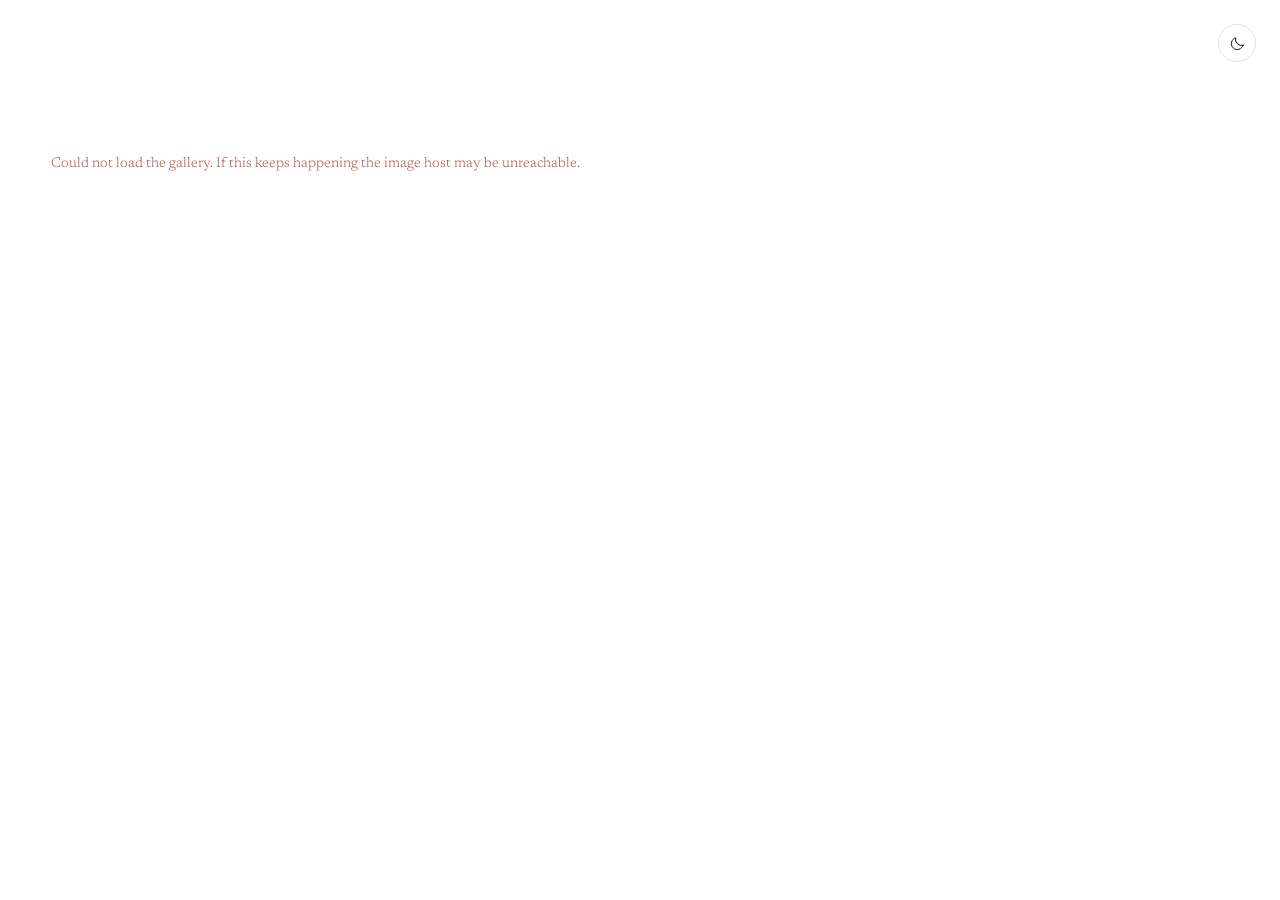
==== index.html @ a76a43a3 "Hide the album's back button while a photograph is open Both live in the top-left corner: the album'" ====
<!doctype html>
<html lang="en">
<head>
<meta charset="utf-8">
<meta name="viewport" content="width=device-width, initial-scale=1, viewport-fit=cover">
<title>Portfolio</title>
<meta name="description" content="Photographs at full resolution. Zoom in.">

<meta property="og:title" content="Portfolio">
<meta property="og:description" content="Photographs at full resolution. Zoom in.">
<meta property="og:type" content="website">

<link rel="preconnect" href="https://pub-9775c4eec7a34ee9bedf8364e574d557.r2.dev" crossorigin>
<link rel="preconnect" href="https://fonts.googleapis.com">
<link rel="preconnect" href="https://fonts.gstatic.com" crossorigin>
<link rel="stylesheet" href="https://fonts.googleapis.com/css2?family=Newsreader:ital,opsz,wght@0,6..72,300;0,6..72,400;0,6..72,500;1,6..72,300&display=swap">

<link rel="stylesheet" href="assets/style.css?v=27">

<script>
  // Runs before first paint, so no saved choice ever flashes the wrong theme.
  // Resolving the system preference here too means the stylesheet needs only
  // one dark block instead of one for the media query and one for the toggle.
  (function () {
    var saved = null;
    try { saved = localStorage.getItem("theme"); } catch (e) { /* private mode */ }
    document.documentElement.dataset.theme =
      (saved === "dark" || saved === "light") ? saved
      : (window.matchMedia("(prefers-color-scheme: dark)").matches ? "dark" : "light");
  })();
</script>

<!-- Every module URL is versioned in this one place. Bump the number here and
     in the stylesheet link above whenever you edit either, or GitHub Pages
     will keep serving the cached copy for about ten minutes. -->
<script type="importmap">
{
  "imports": {
    "app/manifest": "./assets/modules/manifest.js?v=27",
    "app/theme":    "./assets/modules/theme.js?v=27",
    "app/grid":     "./assets/modules/grid.js?v=27",
    "app/viewer":   "./assets/modules/viewer.js?v=27",
    "app/lightbox": "./assets/modules/lightbox.js?v=27"
  }
}
</script>
</head>
<body>

<button class="theme-toggle" id="theme-toggle" aria-label="Switch between light and dark">
  <svg class="moon" viewBox="0 0 24 24" width="17" height="17" aria-hidden="true">
    <path d="M20 14.5A8.5 8.5 0 0 1 9.5 4a8.5 8.5 0 1 0 10.5 10.5z"
          fill="none" stroke="currentColor" stroke-width="1.4"
          stroke-linecap="round" stroke-linejoin="round"/>
  </svg>
  <svg class="sun" viewBox="0 0 24 24" width="17" height="17" aria-hidden="true">
    <circle cx="12" cy="12" r="4" fill="none" stroke="currentColor" stroke-width="1.4"/>
    <path d="M12 2.5v2M12 19.5v2M2.5 12h2M19.5 12h2M5.2 5.2l1.4 1.4M17.4 17.4l1.4 1.4M18.8 5.2l-1.4 1.4M6.6 17.4l-1.4 1.4"
          stroke="currentColor" stroke-width="1.4" stroke-linecap="round"/>
  </svg>
</button>

<button class="back" id="back" aria-label="All photographs" hidden>
  <svg viewBox="0 0 24 24" width="18" height="18" aria-hidden="true">
    <path d="M15 5l-7 7 7 7" fill="none" stroke="currentColor" stroke-width="1.5"
          stroke-linecap="round" stroke-linejoin="round"/>
  </svg>
</button>

<main>
  <div id="grid" class="grid" role="list"></div>

  <p id="status" class="status">Loading…</p>
</main>

<!-- The lightbox sits above the gallery, which stays in the DOM and gets
     blurred behind it. -->
<div id="lightbox" class="lightbox" hidden>
  <div class="lightbox-scrim"></div>

  <button class="close" id="close" aria-label="Back to gallery">
    <svg viewBox="0 0 24 24" width="18" height="18" aria-hidden="true">
      <path d="M15 5l-7 7 7 7" fill="none" stroke="currentColor" stroke-width="1.5"
            stroke-linecap="round" stroke-linejoin="round"/>
    </svg>
  </button>

  <button class="nav prev" id="prev" aria-label="Previous photo">
    <svg viewBox="0 0 24 24" width="22" height="22" aria-hidden="true">
      <path d="M15 5l-7 7 7 7" fill="none" stroke="currentColor" stroke-width="1.25"
            stroke-linecap="round" stroke-linejoin="round"/>
    </svg>
  </button>
  <button class="nav next" id="next" aria-label="Next photo">
    <svg viewBox="0 0 24 24" width="22" height="22" aria-hidden="true">
      <path d="M9 5l7 7-7 7" fill="none" stroke="currentColor" stroke-width="1.25"
            stroke-linecap="round" stroke-linejoin="round"/>
    </svg>
  </button>

  <div class="stage" id="stage">
    <!-- image and plate are one unit, sized together, so the plate is always
         exactly as wide as the photograph above it -->
    <figure class="card" id="card">
      <div class="frame" id="frame">
        <!-- the tiny placeholder shows instantly; OpenSeadragon draws over it -->
        <img class="placeholder" id="placeholder" alt="" aria-hidden="true">
        <div class="viewer" id="viewer"></div>
      </div>

      <figcaption class="plate" id="plate">
        <div class="plate-text">
          <span class="plate-body" id="m-camera"></span>
          <span class="plate-spec" id="m-spec"></span>
        </div>
        <div class="plate-mark" id="m-mark"></div>
      </figcaption>
    </figure>
  </div>
</div>

<script src="assets/openseadragon.min.js" defer></script>
<script type="module" src="assets/app.js?v=27"></script>
</body>
</html>
---- assets/style.css ----
/* ---------------------------------------------------------------------------
   Two palettes. Dark is true black, which is what OLED phones actually turn
   off pixels for. Light is warm paper rather than inverted dark, so the
   gallery reads like white walls instead of a UI with the lights flipped.

   The inline script in <head> resolves the system preference before first
   paint and writes the answer to data-theme, so there is exactly one dark
   block here rather than one for the media query and one for the toggle.
   --------------------------------------------------------------------------- */

:root {
  --ground:    #FFFFFF;
  --raised:    #F4F3F1;
  --hairline:  #E3E0DB;
  --text:      #14120F;
  --muted:     #6E6862;
  --safelight: #B04A33;
  --scrim:     rgba(255, 255, 255, .78);
  --chip:      rgba(255, 255, 255, .72);
  --shade:     0.97;      /* resting brightness on thumbnails */

  /* a lifted tile casts a real shadow on paper */
  --tile-shadow: 0 12px 28px rgba(20, 18, 15, .16), 0 3px 8px rgba(20, 18, 15, .10);

  /* The card deliberately inverts against the page -- a dark mat on a light
     ground, a white one on black. It reads like a mounted print, so the
     plate's text has to invert with it. */
  --card-bg:     #0A0A0A;
  --card-text:   #F5F3F0;
  --card-muted:  #8C8C8C;
  --card-shadow: 0 2px 6px rgba(0,0,0,.18), 0 18px 50px rgba(0,0,0,.26);
  --mat: clamp(10px, 1.1vw, 16px);   /* border around the photograph */

  --serif: "Newsreader", ui-serif, Georgia, "Times New Roman", serif;

  --gap: 14px;
  --row: 300px;          /* target row height in the justified grid */
  --pad: clamp(20px, 4vw, 56px);
  --radius: 6px;
  --ease: cubic-bezier(.22, .61, .36, 1);

  color-scheme: light;
}

:root[data-theme="dark"] {
  --ground:    #000000;
  --raised:    #0D0D0D;
  --hairline:  #262626;
  --text:      #F5F3F0;
  --muted:     #8C8C8C;
  --safelight: #C4553D;
  --scrim:     rgba(0, 0, 0, .78);
  --chip:      rgba(0, 0, 0, .55);
  --shade:     0.92;

  /* a shadow is invisible on true black, so the lift is carried by a hairline
     of light around the tile instead */
  --tile-shadow: 0 14px 34px rgba(0, 0, 0, .75), 0 0 0 1px rgba(255, 255, 255, .09);

  --card-bg:     #FFFFFF;
  --card-text:   #14120F;
  --card-muted:  #6E6862;
  /* the lightbox scrim is not pure black, so a soft shadow still reads */
  --card-shadow: 0 2px 10px rgba(0,0,0,.6), 0 22px 60px rgba(0,0,0,.7);

  color-scheme: dark;
}

/* only after the first paint, so switching does not flash the whole page */
:root.theme-ready body,
:root.theme-ready .lightbox-scrim,
:root.theme-ready .tile img {
  transition: background-color .35s ease, color .35s ease, filter .35s ease;
}

* { box-sizing: border-box; }

html {
  -webkit-text-size-adjust: 100%;
  /* reserve the scrollbar so opening the lightbox, which locks scrolling,
     cannot shift the page sideways underneath it */
  scrollbar-gutter: stable;
}

body {
  margin: 0;
  background: var(--ground);
  color: var(--text);
  font-family: var(--serif);
  font-weight: 300;
  font-size: 17px;
  line-height: 1.5;
  -webkit-font-smoothing: antialiased;
  font-variant-numeric: tabular-nums;
}

body.lightbox-open { overflow: hidden; }


/* --- justified grid ------------------------------------------------------
   Each tile grows in proportion to its aspect ratio, so a row fills the width
   exactly and every photograph keeps its true shape.

   Both the basis and the grow factor scale with --ar, which is what makes the
   row justify honestly. Growing every tile by the same amount instead would
   widen a narrow photograph far more, in proportion, than a wide one, and
   leave object-fit to crop away the difference.
   ------------------------------------------------------------------------- */

.grid {
  display: flex;
  flex-wrap: wrap;
  align-items: flex-start;
  gap: var(--gap);
  padding: var(--pad);
  max-width: 1700px;
  margin: 0 auto;
}

.tile {
  --ar: 1.5;             /* replaced per tile from the manifest */
  position: relative;
  display: block;
  padding: 0;
  border: 0;
  background: var(--raised);
  cursor: pointer;
  overflow: hidden;
  border-radius: var(--radius);

  flex-grow: var(--ar);
  flex-shrink: 1;
  flex-basis: calc(var(--ar) * var(--row));
  aspect-ratio: var(--ar);
  max-width: 100%;       /* stop a lone wide photo stretching to absurd width */

  transition: transform .28s var(--ease), box-shadow .28s var(--ease);
}

/* keeps the final row from stretching its items across the full width */
.grid::after {
  content: "";
  flex-grow: 999999;
  height: 0;
}

.tile img {
  display: block;
  width: 100%;
  height: 100%;
  object-fit: cover;
  /* the tiny placeholder sits underneath until the thumbnail decodes */
  background-size: cover;
  background-position: center;
  opacity: 0;
  transition: opacity .5s ease, filter .5s ease;
  filter: brightness(var(--shade));
}

.tile img.ready { opacity: 1; }

/* lift and bloom */
@media (hover: hover) {
  .tile:hover {
    transform: translateY(-4px);
    box-shadow: var(--tile-shadow);
  }
  .tile:hover img { filter: brightness(1); }
}

.tile:active { transform: translateY(-1px); }

.tile:focus-visible {
  outline: 2px solid var(--safelight);
  outline-offset: 3px;
}


/* --- album tiles ---------------------------------------------------------
   An album sits in the same grid as a photograph, distinguished only by its
   name in the corner and a slight darkening so the label stays readable.
   ------------------------------------------------------------------------- */

.tile.album::after {
  content: "";
  position: absolute;
  inset: 0;
  background: linear-gradient(
    to bottom,
    rgba(0,0,0,.45) 0%,
    rgba(0,0,0,.12) 38%,
    rgba(0,0,0,0) 70%
  );
  pointer-events: none;
  transition: opacity .35s ease;
}

@media (hover: hover) {
  .tile.album:hover::after { opacity: .75; }
}

.album-label {
  position: absolute;
  top: 0; left: 0;
  z-index: 2;
  padding: 12px 16px;
  display: flex;
  align-items: baseline;
  gap: 9px;
  color: #fff;
  text-shadow: 0 1px 12px rgba(0,0,0,.5);
  pointer-events: none;
}

.album-name {
  font-size: clamp(17px, 2vw, 22px);
  font-weight: 400;
  letter-spacing: -0.01em;
}

.album-count {
  font-size: 13px;
  opacity: .78;
  font-variant-numeric: tabular-nums;
}


/* --- fixed chrome --------------------------------------------------------
   A way out of an album, and the theme toggle. No headings: the album's name
   is already on the tile you clicked.
   ------------------------------------------------------------------------- */

.back,
.theme-toggle {
  position: fixed;
  top: clamp(14px, 2.4vw, 24px);
  z-index: 60;
  width: 38px;
  height: 38px;
  display: grid;
  place-items: center;
  border-radius: 999px;
  border: 1px solid var(--hairline);
  background: var(--chip);
  color: var(--text);
  cursor: pointer;
  -webkit-backdrop-filter: blur(10px);
  backdrop-filter: blur(10px);
  transition: border-color .2s ease, color .2s ease;
}

.back { left: clamp(14px, 2.4vw, 24px); }
.theme-toggle { right: clamp(14px, 2.4vw, 24px); }

.back[hidden] { display: none; }

/* The lightbox has its own way out, in the same corner. Two chevrons stacked
   on each other is just the album's back button showing through. */
body.lightbox-open .back { display: none; }

.back:hover,
.theme-toggle:hover { border-color: var(--muted); }

.back:focus-visible,
.theme-toggle:focus-visible {
  outline: 2px solid var(--safelight);
  outline-offset: 2px;
}

/* one icon per theme; only the relevant one is shown */
.theme-toggle .sun { display: none; }
:root[data-theme="dark"] .theme-toggle .sun  { display: block; }
:root[data-theme="dark"] .theme-toggle .moon { display: none; }


/* On a phone a justified row has no room to justify. One photograph per row,
   full width, each keeping its true aspect ratio. */
@media (max-width: 640px) {
  :root { --gap: 10px; }

  .grid { display: block; }

  .tile {
    width: 100%;
    margin-bottom: var(--gap);
  }
}


/* --- status -------------------------------------------------------------- */

.status {
  padding: var(--pad);
  max-width: 1700px;
  margin: 0 auto;
  color: var(--muted);
  font-size: 14px;
}

.status[hidden] { display: none; }
.status.error { color: var(--safelight); }


/* --- lightbox ------------------------------------------------------------
   Opens over the live gallery, which is blurred in place. That keeps the two
   views feeling like one space instead of a photo floating on a copy of itself.
   ------------------------------------------------------------------------- */

.lightbox {
  position: fixed;
  inset: 0;
  z-index: 50;
  display: grid;
  /* minmax(0,1fr), not 1fr: a grid track defaults to min-content, which would
     let an oversized card widen the stage instead of being clipped by it */
  grid-template-columns: minmax(0, 1fr);
  grid-template-rows: minmax(0, 1fr);
  opacity: 0;
  transition: opacity .28s ease;
}

.lightbox[hidden] { display: none; }
.lightbox.open { opacity: 1; }

.lightbox-scrim {
  position: absolute;
  inset: 0;
  background: var(--scrim);
  -webkit-backdrop-filter: blur(28px) saturate(0.7);
  backdrop-filter: blur(28px) saturate(0.7);
}

.stage {
  position: relative;
  margin: 0;
  min-width: 0;      /* both needed, or the card can widen its own container */
  min-height: 0;
  overflow: hidden;
  display: grid;
  place-items: center;
  padding: clamp(14px, 4vh, 48px) clamp(14px, 5vw, 84px);
}

/* Image and plate as one object. Its size is set in JS from the photograph's
   aspect ratio, so the plate is always exactly as wide as the image. */
.card {
  position: relative;
  margin: 0;
  display: flex;
  flex-direction: column;
  background: var(--card-bg);
  border-radius: var(--radius);
  /* the mat runs all the way around the photograph; the plate below adds the
     heavier bottom edge that makes it read as a mounted print */
  padding: var(--mat) var(--mat) 0;
  max-width: 100%;
  max-height: 100%;
  /* the card takes each photograph's shape, so stepping between a portrait
     and a landscape changes its proportions -- animate that instead of
     snapping, or every step through the gallery reads as a glitch */
  transition: width .34s var(--ease),
              height .34s var(--ease),
              box-shadow .35s ease;
  box-shadow: var(--card-shadow);
}

/* No animation on a fresh open: there is no previous shape to move from, and
   when the view transition is doing the morph this would fight it. */
.card.instant { transition: none; }

.frame {
  position: relative;
  flex: 1 1 auto;
  min-height: 0;
  overflow: hidden;
  border-radius: calc(var(--radius) - 2px);
}

.placeholder {
  position: absolute;
  inset: 0;
  width: 100%;
  height: 100%;
  object-fit: cover;
  filter: blur(18px);
  transform: scale(1.04);
  opacity: 1;
  transition: opacity .45s ease .1s;
  pointer-events: none;
}

.placeholder.hidden { opacity: 0; }

.viewer {
  position: absolute;
  inset: 0;
  opacity: 0;
  transition: opacity .4s ease;
}

.viewer.ready { opacity: 1; }

/* while a new photograph is being opened the old canvas is stale, so hide it
   rather than letting it flash under the incoming blur */
.lightbox.swapping .viewer { opacity: 0; transition: none; }


/* --- the plate ------------------------------------------------------------
   Attached to the underside of the photograph, like the caption card under a
   framed print.
   ------------------------------------------------------------------------- */

.plate {
  flex: 0 0 auto;
  display: flex;
  align-items: center;
  justify-content: space-between;
  gap: 20px;
  padding: 12px 0 calc(var(--mat) + 2px);
  background: var(--card-bg);
}

.plate-text {
  display: flex;
  flex-direction: column;
  min-width: 0;
  gap: 2px;
}

/* camera maker + model, bold */
.plate-body {
  font-size: 15px;
  font-weight: 500;
  letter-spacing: -0.005em;
  color: var(--card-text);
  white-space: nowrap;
  overflow: hidden;
  text-overflow: ellipsis;
}

/* lens, focal length, aperture, shutter, ISO -- quieter */
.plate-spec {
  display: flex;
  flex-wrap: wrap;
  gap: 0 10px;
  font-size: 12.5px;
  color: var(--card-muted);
}

/* the maker's mark, right. Empty unless a matching SVG is in assets/logos/. */
.plate-mark {
  flex: 0 0 auto;
  display: flex;
  align-items: center;
  color: var(--card-text);
}

.plate-mark img {
  display: block;
  height: 17px;
  width: auto;
  max-width: 120px;
  object-fit: contain;
}

@media (max-width: 560px) {
  .plate { gap: 12px; }
  .plate-body { font-size: 13.5px; }
  .plate-spec { font-size: 11.5px; gap: 0 8px; }
  .plate-mark img { height: 14px; }
}


/* --- controls ------------------------------------------------------------ */

.close, .nav {
  position: absolute;
  z-index: 3;
  display: grid;
  place-items: center;
  background: var(--chip);
  color: var(--text);
  border: 1px solid var(--hairline);
  border-radius: 999px;
  cursor: pointer;
  transition: opacity .3s ease, background .2s ease, border-color .2s ease;
  -webkit-backdrop-filter: blur(10px);
  backdrop-filter: blur(10px);
}

.close:hover, .nav:hover {
  background: var(--raised);
  border-color: var(--muted);
}

.close:focus-visible, .nav:focus-visible {
  outline: 2px solid var(--safelight);
  outline-offset: 2px;
}

.close {
  top: clamp(14px, 3vh, 26px);
  left: clamp(14px, 3vw, 26px);
  width: 40px; height: 40px;
}

.nav {
  top: 50%;
  transform: translateY(-50%);
  width: 46px; height: 46px;
}

.nav.prev { left: clamp(10px, 2vw, 22px); }
.nav.next { right: clamp(10px, 2vw, 22px); }
.nav[disabled] { opacity: 0; pointer-events: none; }

/* the chrome gets out of the way while the photograph is being moved around */
.lightbox.interacting .close,
.lightbox.interacting .nav {
  opacity: 0;
  pointer-events: none;
}

@media (max-width: 620px) {
  .nav { display: none; }   /* swipe instead */
}


/* --- the open/close morph ------------------------------------------------
   The thumbnail and the card's frame share one view-transition name, so the
   browser animates them as a single object moving between the two. Browsers
   without the API simply get the fade, which is why nothing here is required
   for the lightbox to work.
   ------------------------------------------------------------------------- */

::view-transition-group(photo) {
  animation-duration: .42s;
  animation-timing-function: var(--ease);
}

/* the thumbnail and the frame hold the same aspect ratio, so filling the
   morphing box keeps the photograph from squashing on the way across */
::view-transition-old(photo),
::view-transition-new(photo) {
  height: 100%;
  width: 100%;
  object-fit: cover;
}


@media (prefers-reduced-motion: reduce) {
  *, *::before, *::after {
    animation-duration: .01ms !important;
    transition-duration: .01ms !important;
  }
  .tile:hover { transform: none; }
}
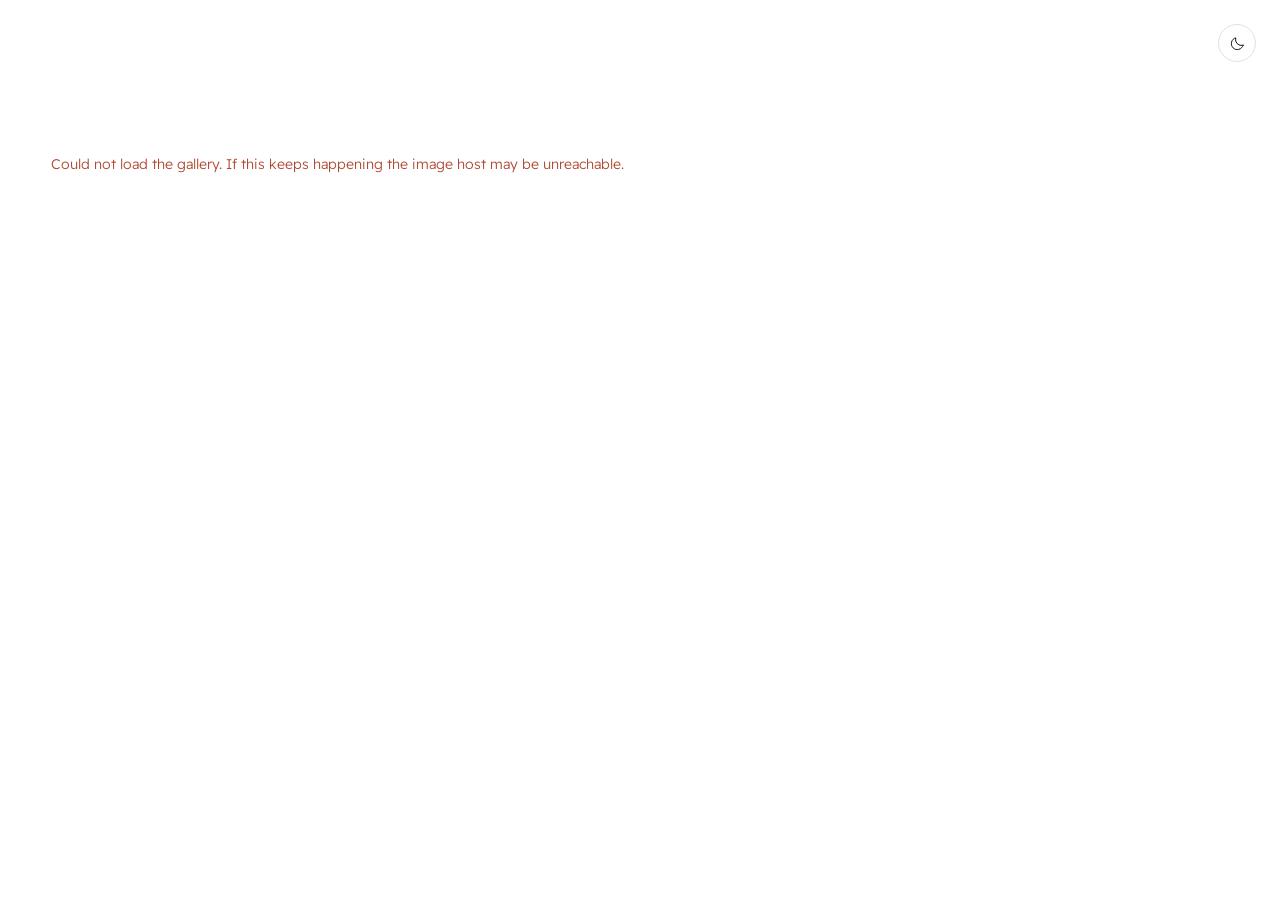
==== commit fd0bcdce: "Rebuild the plate around the settings, and set the site in Readex Pro The photograph now runs to the" ====
--- a/index.html
+++ b/index.html
@@ -13,9 +13,9 @@
 <link rel="preconnect" href="https://pub-9775c4eec7a34ee9bedf8364e574d557.r2.dev" crossorigin>
 <link rel="preconnect" href="https://fonts.googleapis.com">
 <link rel="preconnect" href="https://fonts.gstatic.com" crossorigin>
-<link rel="stylesheet" href="https://fonts.googleapis.com/css2?family=Newsreader:ital,opsz,wght@0,6..72,300;0,6..72,400;0,6..72,500;1,6..72,300&display=swap">
+<link rel="stylesheet" href="https://fonts.googleapis.com/css2?family=Readex+Pro:wght@300;400;500;600&display=swap">
 
-<link rel="stylesheet" href="assets/style.css?v=27">
+<link rel="stylesheet" href="assets/style.css?v=28">
 
 <script>
   // Runs before first paint, so no saved choice ever flashes the wrong theme.
@@ -31,16 +31,19 @@
 </script>
 
 <!-- Every module URL is versioned in this one place. Bump the number here and
-     in the stylesheet link above whenever you edit either, or GitHub Pages
-     will keep serving the cached copy for about ten minutes. -->
+     in the stylesheet link above whenever you change the CSS or any of the JS.
+     It does not publish anything sooner -- Pages caches this file for ten
+     minutes too, so nobody sees a new number until then. What it buys is that
+     the assets can never be staler than the HTML pointing at them: bumping
+     makes them URLs the browser has no copy of, so the two arrive as a set. -->
 <script type="importmap">
 {
   "imports": {
-    "app/manifest": "./assets/modules/manifest.js?v=27",
-    "app/theme":    "./assets/modules/theme.js?v=27",
-    "app/grid":     "./assets/modules/grid.js?v=27",
-    "app/viewer":   "./assets/modules/viewer.js?v=27",
-    "app/lightbox": "./assets/modules/lightbox.js?v=27"
+    "app/manifest": "./assets/modules/manifest.js?v=28",
+    "app/theme":    "./assets/modules/theme.js?v=28",
+    "app/grid":     "./assets/modules/grid.js?v=28",
+    "app/viewer":   "./assets/modules/viewer.js?v=28",
+    "app/lightbox": "./assets/modules/lightbox.js?v=28"
   }
 }
 </script>
@@ -108,18 +111,20 @@
         <div class="viewer" id="viewer"></div>
       </div>
 
+      <!-- everything sits to the right: the maker's mark, then the settings
+           with the date beneath them -->
       <figcaption class="plate" id="plate">
+        <div class="plate-mark" id="m-mark"></div>
         <div class="plate-text">
-          <span class="plate-body" id="m-camera"></span>
           <span class="plate-spec" id="m-spec"></span>
+          <span class="plate-date" id="m-date"></span>
         </div>
-        <div class="plate-mark" id="m-mark"></div>
       </figcaption>
     </figure>
   </div>
 </div>
 
 <script src="assets/openseadragon.min.js" defer></script>
-<script type="module" src="assets/app.js?v=27"></script>
+<script type="module" src="assets/app.js?v=28"></script>
 </body>
 </html>
--- a/assets/style.css
+++ b/assets/style.css
@@ -29,14 +29,14 @@
   --card-text:   #F5F3F0;
   --card-muted:  #8C8C8C;
   --card-shadow: 0 2px 6px rgba(0,0,0,.18), 0 18px 50px rgba(0,0,0,.26);
-  --mat: clamp(10px, 1.1vw, 16px);   /* border around the photograph */
-
-  --serif: "Newsreader", ui-serif, Georgia, "Times New Roman", serif;
+
+  --sans: "Readex Pro", ui-sans-serif, system-ui, "Segoe UI", sans-serif;
 
   --gap: 14px;
   --row: 300px;          /* target row height in the justified grid */
   --pad: clamp(20px, 4vw, 56px);
-  --radius: 6px;
+  --radius: 6px;        /* grid tiles */
+  --card-radius: 12px;  /* the open card, which is much larger */
   --ease: cubic-bezier(.22, .61, .36, 1);
 
   color-scheme: light;
@@ -86,7 +86,7 @@
   margin: 0;
   background: var(--ground);
   color: var(--text);
-  font-family: var(--serif);
+  font-family: var(--sans);
   font-weight: 300;
   font-size: 17px;
   line-height: 1.5;
@@ -349,10 +349,12 @@
   display: flex;
   flex-direction: column;
   background: var(--card-bg);
-  border-radius: var(--radius);
-  /* the mat runs all the way around the photograph; the plate below adds the
-     heavier bottom edge that makes it read as a mounted print */
-  padding: var(--mat) var(--mat) 0;
+  border-radius: var(--card-radius);
+  /* The photograph runs edge to edge; the plate underneath is the only border
+     it gets. Clipping here rounds the top of the photograph to match the card,
+     so the frame needs no radius of its own. */
+  overflow: hidden;
+  padding: 0;
   max-width: 100%;
   max-height: 100%;
   /* the card takes each photograph's shape, so stepping between a portrait
@@ -373,7 +375,6 @@
   flex: 1 1 auto;
   min-height: 0;
   overflow: hidden;
-  border-radius: calc(var(--radius) - 2px);
 }
 
 .placeholder {
@@ -406,68 +407,73 @@
 
 
 /* --- the plate ------------------------------------------------------------
-   Attached to the underside of the photograph, like the caption card under a
-   framed print.
+   The only border the photograph gets. Everything sits to the right: the
+   maker's mark, then the settings with the date beneath them.
    ------------------------------------------------------------------------- */
 
 .plate {
   flex: 0 0 auto;
   display: flex;
   align-items: center;
-  justify-content: space-between;
-  gap: 20px;
-  padding: 12px 0 calc(var(--mat) + 2px);
+  justify-content: flex-end;
+  gap: 14px;
+  padding: 13px 18px 15px;
   background: var(--card-bg);
 }
 
 .plate-text {
   display: flex;
   flex-direction: column;
+  align-items: flex-end;
   min-width: 0;
   gap: 2px;
 }
 
-/* camera maker + model, bold */
-.plate-body {
-  font-size: 15px;
+/* focal length, aperture, shutter, ISO */
+.plate-spec {
+  display: flex;
+  flex-wrap: wrap;
+  justify-content: flex-end;
+  gap: 0 9px;
+  font-size: 13.5px;
   font-weight: 500;
   letter-spacing: -0.005em;
   color: var(--card-text);
-  white-space: nowrap;
-  overflow: hidden;
-  text-overflow: ellipsis;
-}
-
-/* lens, focal length, aperture, shutter, ISO -- quieter */
-.plate-spec {
-  display: flex;
-  flex-wrap: wrap;
-  gap: 0 10px;
-  font-size: 12.5px;
+}
+
+.plate-date {
+  font-size: 12px;
+  font-weight: 400;
   color: var(--card-muted);
 }
 
-/* the maker's mark, right. Empty unless a matching SVG is in assets/logos/. */
+/* the maker's mark. Empty unless a matching SVG is in assets/logos/. */
 .plate-mark {
   flex: 0 0 auto;
   display: flex;
   align-items: center;
-  color: var(--card-text);
 }
 
 .plate-mark img {
   display: block;
-  height: 17px;
+  height: 14px;
   width: auto;
-  max-width: 120px;
+  max-width: 130px;
   object-fit: contain;
 }
 
+/* The card inverts against the page, so the mark that reads against it is the
+   opposite one: white artwork on the dark card of the light theme, black
+   artwork on the white card of the dark theme. Both are in the DOM, so the
+   toggle swaps them with no reload and no second request. */
+:root[data-theme="light"] .plate-mark .mark-on-light { display: none; }
+:root[data-theme="dark"]  .plate-mark .mark-on-dark  { display: none; }
+
 @media (max-width: 560px) {
-  .plate { gap: 12px; }
-  .plate-body { font-size: 13.5px; }
-  .plate-spec { font-size: 11.5px; gap: 0 8px; }
-  .plate-mark img { height: 14px; }
+  .plate { gap: 10px; padding: 10px 12px 12px; }
+  .plate-spec { font-size: 12px; gap: 0 7px; }
+  .plate-date { font-size: 11px; }
+  .plate-mark img { height: 12px; }
 }
 
 
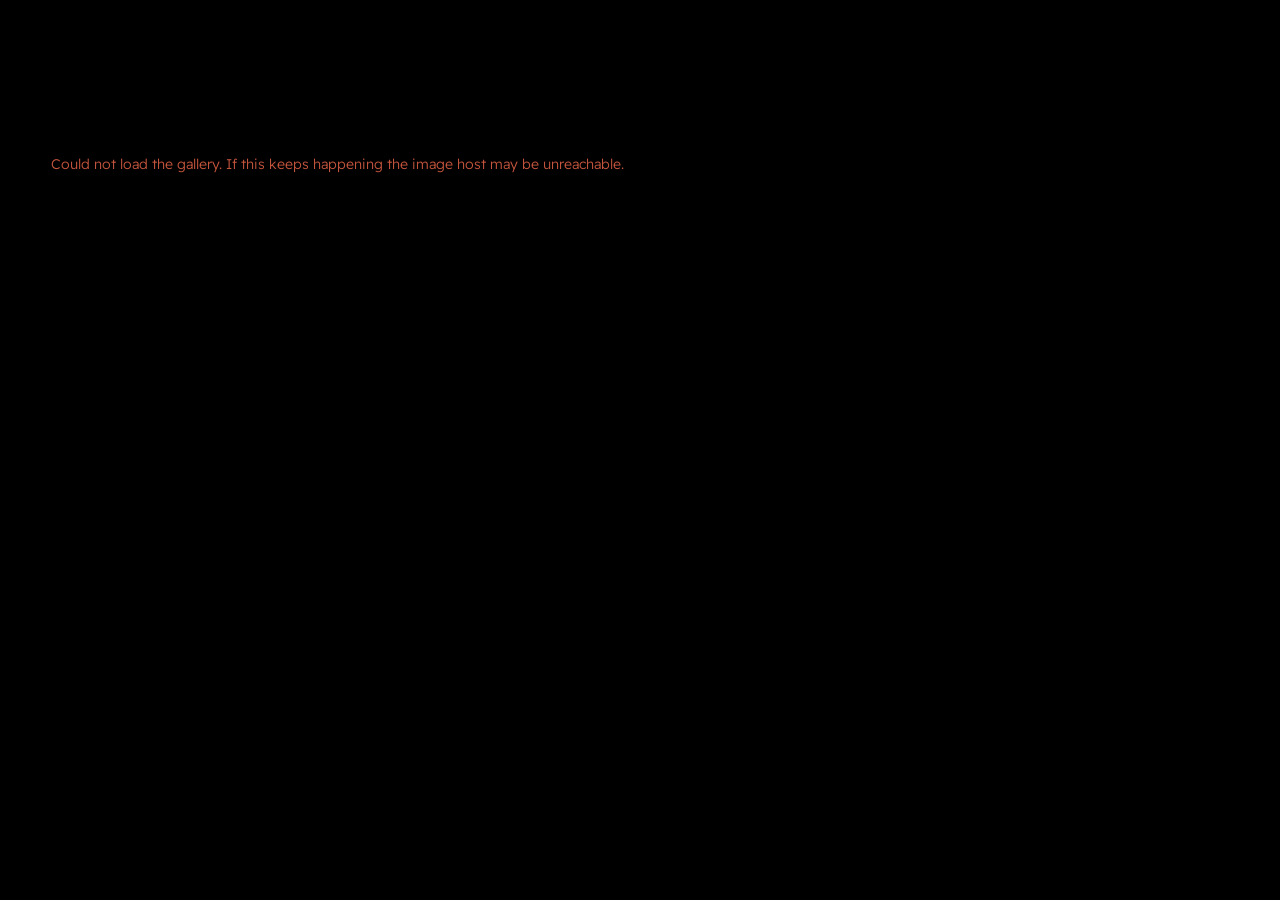
==== commit 6c012685: "Settle on one palette, and put the camera and lens back on the plate The page is black and the plate" ====
--- a/index.html
+++ b/index.html
@@ -15,20 +15,7 @@
 <link rel="preconnect" href="https://fonts.gstatic.com" crossorigin>
 <link rel="stylesheet" href="https://fonts.googleapis.com/css2?family=Readex+Pro:wght@300;400;500;600&display=swap">
 
-<link rel="stylesheet" href="assets/style.css?v=28">
-
-<script>
-  // Runs before first paint, so no saved choice ever flashes the wrong theme.
-  // Resolving the system preference here too means the stylesheet needs only
-  // one dark block instead of one for the media query and one for the toggle.
-  (function () {
-    var saved = null;
-    try { saved = localStorage.getItem("theme"); } catch (e) { /* private mode */ }
-    document.documentElement.dataset.theme =
-      (saved === "dark" || saved === "light") ? saved
-      : (window.matchMedia("(prefers-color-scheme: dark)").matches ? "dark" : "light");
-  })();
-</script>
+<link rel="stylesheet" href="assets/style.css?v=29">
 
 <!-- Every module URL is versioned in this one place. Bump the number here and
      in the stylesheet link above whenever you change the CSS or any of the JS.
@@ -39,29 +26,15 @@
 <script type="importmap">
 {
   "imports": {
-    "app/manifest": "./assets/modules/manifest.js?v=28",
-    "app/theme":    "./assets/modules/theme.js?v=28",
-    "app/grid":     "./assets/modules/grid.js?v=28",
-    "app/viewer":   "./assets/modules/viewer.js?v=28",
-    "app/lightbox": "./assets/modules/lightbox.js?v=28"
+    "app/manifest": "./assets/modules/manifest.js?v=29",
+    "app/grid":     "./assets/modules/grid.js?v=29",
+    "app/viewer":   "./assets/modules/viewer.js?v=29",
+    "app/lightbox": "./assets/modules/lightbox.js?v=29"
   }
 }
 </script>
 </head>
 <body>
-
-<button class="theme-toggle" id="theme-toggle" aria-label="Switch between light and dark">
-  <svg class="moon" viewBox="0 0 24 24" width="17" height="17" aria-hidden="true">
-    <path d="M20 14.5A8.5 8.5 0 0 1 9.5 4a8.5 8.5 0 1 0 10.5 10.5z"
-          fill="none" stroke="currentColor" stroke-width="1.4"
-          stroke-linecap="round" stroke-linejoin="round"/>
-  </svg>
-  <svg class="sun" viewBox="0 0 24 24" width="17" height="17" aria-hidden="true">
-    <circle cx="12" cy="12" r="4" fill="none" stroke="currentColor" stroke-width="1.4"/>
-    <path d="M12 2.5v2M12 19.5v2M2.5 12h2M19.5 12h2M5.2 5.2l1.4 1.4M17.4 17.4l1.4 1.4M18.8 5.2l-1.4 1.4M6.6 17.4l-1.4 1.4"
-          stroke="currentColor" stroke-width="1.4" stroke-linecap="round"/>
-  </svg>
-</button>
 
 <button class="back" id="back" aria-label="All photographs" hidden>
   <svg viewBox="0 0 24 24" width="18" height="18" aria-hidden="true">
@@ -111,13 +84,19 @@
         <div class="viewer" id="viewer"></div>
       </div>
 
-      <!-- everything sits to the right: the maker's mark, then the settings
-           with the date beneath them -->
+      <!-- camera and lens on the left; the maker's mark and the settings,
+           with the date beneath them, on the right -->
       <figcaption class="plate" id="plate">
-        <div class="plate-mark" id="m-mark"></div>
-        <div class="plate-text">
-          <span class="plate-spec" id="m-spec"></span>
-          <span class="plate-date" id="m-date"></span>
+        <div class="plate-left">
+          <span class="plate-camera" id="m-camera"></span>
+          <span class="plate-lens" id="m-lens"></span>
+        </div>
+        <div class="plate-right">
+          <div class="plate-mark" id="m-mark"></div>
+          <div class="plate-settings">
+            <span class="plate-spec" id="m-spec"></span>
+            <span class="plate-date" id="m-date"></span>
+          </div>
         </div>
       </figcaption>
     </figure>
@@ -125,6 +104,6 @@
 </div>
 
 <script src="assets/openseadragon.min.js" defer></script>
-<script type="module" src="assets/app.js?v=28"></script>
+<script type="module" src="assets/app.js?v=29"></script>
 </body>
 </html>
--- a/assets/style.css
+++ b/assets/style.css
@@ -1,48 +1,10 @@
 /* ---------------------------------------------------------------------------
-   Two palettes. Dark is true black, which is what OLED phones actually turn
-   off pixels for. Light is warm paper rather than inverted dark, so the
-   gallery reads like white walls instead of a UI with the lights flipped.
-
-   The inline script in <head> resolves the system preference before first
-   paint and writes the answer to data-theme, so there is exactly one dark
-   block here rather than one for the media query and one for the toggle.
+   One palette. The page is black, which is what OLED phones actually turn
+   pixels off for, and the plate under each photograph is a cool off-white --
+   the caption card under a framed print.
    --------------------------------------------------------------------------- */
 
 :root {
-  --ground:    #FFFFFF;
-  --raised:    #F4F3F1;
-  --hairline:  #E3E0DB;
-  --text:      #14120F;
-  --muted:     #6E6862;
-  --safelight: #B04A33;
-  --scrim:     rgba(255, 255, 255, .78);
-  --chip:      rgba(255, 255, 255, .72);
-  --shade:     0.97;      /* resting brightness on thumbnails */
-
-  /* a lifted tile casts a real shadow on paper */
-  --tile-shadow: 0 12px 28px rgba(20, 18, 15, .16), 0 3px 8px rgba(20, 18, 15, .10);
-
-  /* The card deliberately inverts against the page -- a dark mat on a light
-     ground, a white one on black. It reads like a mounted print, so the
-     plate's text has to invert with it. */
-  --card-bg:     #0A0A0A;
-  --card-text:   #F5F3F0;
-  --card-muted:  #8C8C8C;
-  --card-shadow: 0 2px 6px rgba(0,0,0,.18), 0 18px 50px rgba(0,0,0,.26);
-
-  --sans: "Readex Pro", ui-sans-serif, system-ui, "Segoe UI", sans-serif;
-
-  --gap: 14px;
-  --row: 300px;          /* target row height in the justified grid */
-  --pad: clamp(20px, 4vw, 56px);
-  --radius: 6px;        /* grid tiles */
-  --card-radius: 12px;  /* the open card, which is much larger */
-  --ease: cubic-bezier(.22, .61, .36, 1);
-
-  color-scheme: light;
-}
-
-:root[data-theme="dark"] {
   --ground:    #000000;
   --raised:    #0D0D0D;
   --hairline:  #262626;
@@ -51,29 +13,36 @@
   --safelight: #C4553D;
   --scrim:     rgba(0, 0, 0, .78);
   --chip:      rgba(0, 0, 0, .55);
-  --shade:     0.92;
-
-  /* a shadow is invisible on true black, so the lift is carried by a hairline
-     of light around the tile instead */
+  --shade:     0.92;      /* resting brightness on thumbnails */
+
+  /* a shadow is invisible on true black, so a lifted tile is carried by a
+     hairline of light around it instead */
   --tile-shadow: 0 14px 34px rgba(0, 0, 0, .75), 0 0 0 1px rgba(255, 255, 255, .09);
 
-  --card-bg:     #FFFFFF;
-  --card-text:   #14120F;
-  --card-muted:  #6E6862;
+  --card-bg:     #F4F6F8;   /* the plate: off-white, faintly cool */
+  --card-text:   #14171A;
+  --card-muted:  #6E7B8A;   /* the blue-grey the lens and date are set in */
   /* the lightbox scrim is not pure black, so a soft shadow still reads */
   --card-shadow: 0 2px 10px rgba(0,0,0,.6), 0 22px 60px rgba(0,0,0,.7);
 
+  --sans: "Readex Pro", ui-sans-serif, system-ui, "Segoe UI", sans-serif;
+
+  --gap: 14px;
+  --row: 300px;          /* target row height in the justified grid */
+  --pad: clamp(20px, 4vw, 56px);
+  --radius: 6px;        /* grid tiles */
+  --card-radius: 12px;  /* the open card, which is much larger */
+  --ease: cubic-bezier(.22, .61, .36, 1);
+
   color-scheme: dark;
 }
 
-/* only after the first paint, so switching does not flash the whole page */
-:root.theme-ready body,
-:root.theme-ready .lightbox-scrim,
-:root.theme-ready .tile img {
-  transition: background-color .35s ease, color .35s ease, filter .35s ease;
-}
-
 * { box-sizing: border-box; }
+
+/* Form controls do not inherit type from the page -- the UA stylesheet puts
+   its own Arial on them. Every tile is a button, so without this the album
+   labels sitting on them are the one place the site font never reached. */
+button { font: inherit; color: inherit; }
 
 html {
   -webkit-text-size-adjust: 100%;
@@ -226,14 +195,14 @@
 
 
 /* --- fixed chrome --------------------------------------------------------
-   A way out of an album, and the theme toggle. No headings: the album's name
-   is already on the tile you clicked.
+   The only thing pinned to the page: a way out of an album. No heading, the
+   album's name is already on the tile you clicked.
    ------------------------------------------------------------------------- */
 
-.back,
-.theme-toggle {
+.back {
   position: fixed;
   top: clamp(14px, 2.4vw, 24px);
+  left: clamp(14px, 2.4vw, 24px);
   z-index: 60;
   width: 38px;
   height: 38px;
@@ -249,28 +218,18 @@
   transition: border-color .2s ease, color .2s ease;
 }
 
-.back { left: clamp(14px, 2.4vw, 24px); }
-.theme-toggle { right: clamp(14px, 2.4vw, 24px); }
-
 .back[hidden] { display: none; }
 
 /* The lightbox has its own way out, in the same corner. Two chevrons stacked
    on each other is just the album's back button showing through. */
 body.lightbox-open .back { display: none; }
 
-.back:hover,
-.theme-toggle:hover { border-color: var(--muted); }
-
-.back:focus-visible,
-.theme-toggle:focus-visible {
+.back:hover { border-color: var(--muted); }
+
+.back:focus-visible {
   outline: 2px solid var(--safelight);
   outline-offset: 2px;
 }
-
-/* one icon per theme; only the relevant one is shown */
-.theme-toggle .sun { display: none; }
-:root[data-theme="dark"] .theme-toggle .sun  { display: block; }
-:root[data-theme="dark"] .theme-toggle .moon { display: none; }
 
 
 /* On a phone a justified row has no room to justify. One photograph per row,
@@ -407,26 +366,63 @@
 
 
 /* --- the plate ------------------------------------------------------------
-   The only border the photograph gets. Everything sits to the right: the
-   maker's mark, then the settings with the date beneath them.
+   The only border the photograph gets. Camera and lens on the left, then the
+   maker's mark and the settings with the date beneath them on the right.
    ------------------------------------------------------------------------- */
 
 .plate {
   flex: 0 0 auto;
   display: flex;
+  /* Plain wrapping rather than a breakpoint. The space here is the
+     card's width, not the window's -- a portrait photograph on a wide
+     screen still makes a narrow card -- and unlike a container query
+     this resolves during the same layout that sizeCard() forces when
+     it measures the plate, so the card cannot be sized against a
+     height the plate is about to stop having. */
+  flex-wrap: wrap;
   align-items: center;
-  justify-content: flex-end;
-  gap: 14px;
-  padding: 13px 18px 15px;
+  gap: 6px 20px;
+  padding: 12px 18px 14px;
   background: var(--card-bg);
 }
 
-.plate-text {
+.plate-left,
+.plate-settings {
   display: flex;
   flex-direction: column;
-  align-items: flex-end;
   min-width: 0;
   gap: 2px;
+}
+
+.plate-settings { align-items: flex-end; }
+
+/* the mark sits between the two, against the settings it belongs to */
+.plate-right {
+  margin-left: auto;
+  display: flex;
+  align-items: center;
+  gap: 14px;
+  min-width: 0;
+}
+
+/* camera maker and model */
+.plate-camera {
+  font-size: 16px;
+  font-weight: 600;
+  letter-spacing: -0.01em;
+  color: var(--card-text);
+  white-space: nowrap;
+  overflow: hidden;
+  text-overflow: ellipsis;
+}
+
+.plate-lens {
+  font-size: 13px;
+  font-weight: 400;
+  color: var(--card-muted);
+  white-space: nowrap;
+  overflow: hidden;
+  text-overflow: ellipsis;
 }
 
 /* focal length, aperture, shutter, ISO */
@@ -439,15 +435,18 @@
   font-weight: 500;
   letter-spacing: -0.005em;
   color: var(--card-text);
+  white-space: nowrap;
 }
 
 .plate-date {
   font-size: 12px;
   font-weight: 400;
   color: var(--card-muted);
-}
-
-/* the maker's mark. Empty unless a matching SVG is in assets/logos/. */
+  white-space: nowrap;
+}
+
+/* the maker's mark. Empty unless a matching SVG is in assets/logos/. The
+   plate is always light, so the artwork is always the dark one. */
 .plate-mark {
   flex: 0 0 auto;
   display: flex;
@@ -462,18 +461,18 @@
   object-fit: contain;
 }
 
-/* The card inverts against the page, so the mark that reads against it is the
-   opposite one: white artwork on the dark card of the light theme, black
-   artwork on the white card of the dark theme. Both are in the DOM, so the
-   toggle swaps them with no reload and no second request. */
-:root[data-theme="light"] .plate-mark .mark-on-light { display: none; }
-:root[data-theme="dark"]  .plate-mark .mark-on-dark  { display: none; }
-
+/* On a narrow card the two ends would collide, so the plate stacks: camera
+   and lens first, settings underneath, both to the left. */
+/* a genuinely small screen also wants smaller type */
 @media (max-width: 560px) {
-  .plate { gap: 10px; padding: 10px 12px 12px; }
+  .plate { padding: 10px 12px 12px; gap: 6px 12px; }
+  .plate-camera { font-size: 14px; }
+  .plate-lens { font-size: 11.5px; }
   .plate-spec { font-size: 12px; gap: 0 7px; }
   .plate-date { font-size: 11px; }
+  .plate-right { gap: 10px; }
   .plate-mark img { height: 12px; }
+}
 }
 
 
